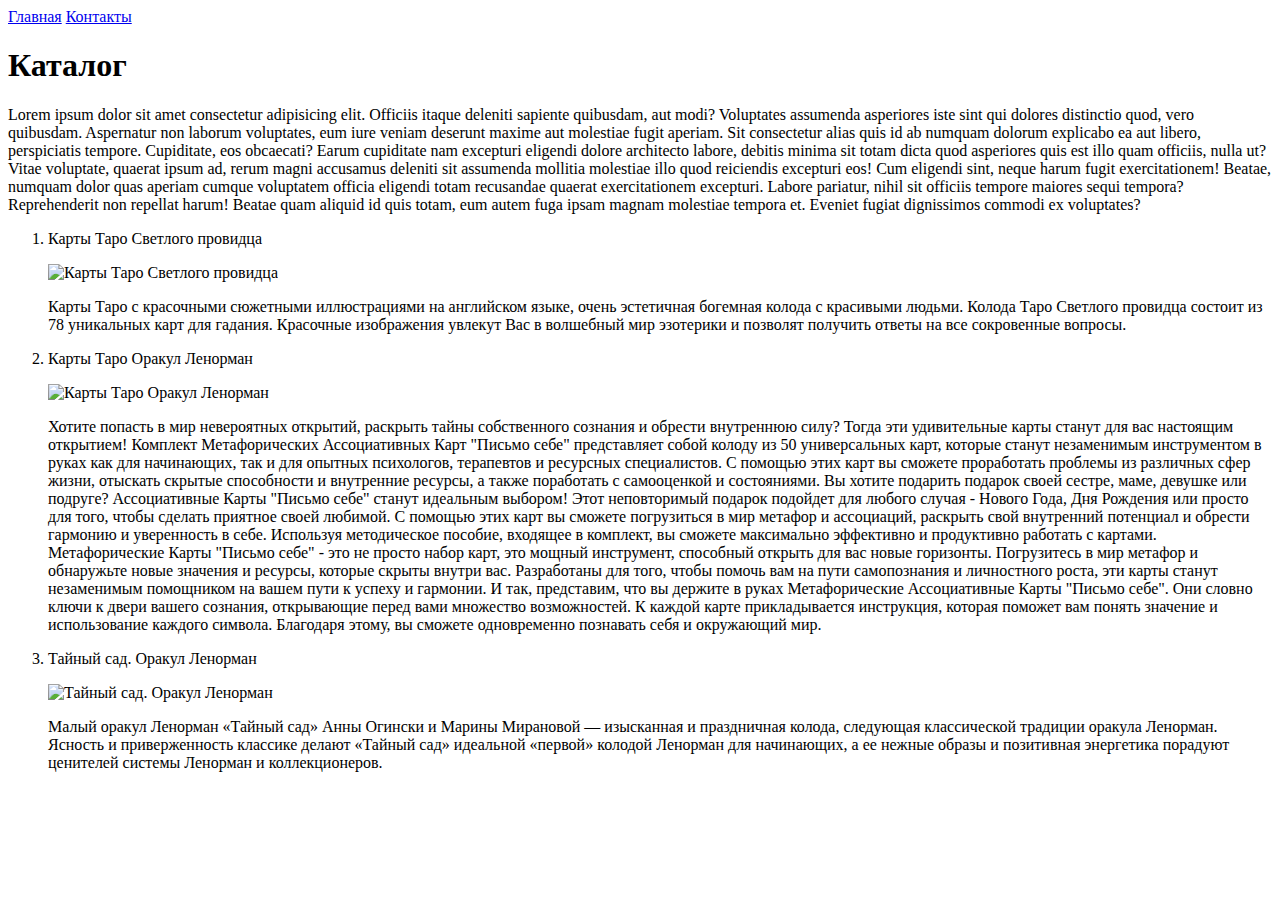
==== catalog.html @ 8ab99777 "First homework" ====
<!DOCTYPE html>
<html lang="en">
<head>
    <meta charset="UTF-8">
    <meta name="viewport" content="width=device-width, initial-scale=1.0">
    <title>Document</title>
</head>
<body>
    <a href="./index.html"> Главная</a>
    <a href="./contacts.html"> Контакты</a>
    <h1>Каталог</h1>
    <p>Lorem ipsum dolor sit amet consectetur adipisicing elit. Officiis itaque deleniti sapiente quibusdam, aut modi? Voluptates assumenda asperiores iste sint qui dolores distinctio quod, vero quibusdam. Aspernatur non laborum voluptates, eum iure veniam deserunt maxime aut molestiae fugit aperiam. Sit consectetur alias quis id ab numquam dolorum explicabo ea aut libero, perspiciatis tempore. Cupiditate, eos obcaecati? Earum cupiditate nam excepturi eligendi dolore architecto labore, debitis minima sit totam dicta quod asperiores quis est illo quam officiis, nulla ut? Vitae voluptate, quaerat ipsum ad, rerum magni accusamus deleniti sit assumenda mollitia molestiae illo quod reiciendis excepturi eos! Cum eligendi sint, neque harum fugit exercitationem! Beatae, numquam dolor quas aperiam cumque voluptatem officia eligendi totam recusandae quaerat exercitationem excepturi. Labore pariatur, nihil sit officiis tempore maiores sequi tempora? Reprehenderit non repellat harum! Beatae quam aliquid id quis totam, eum autem fuga ipsam magnam molestiae tempora et. Eveniet fugiat dignissimos commodi ex voluptates?</p>
    <ol>
        <li>
            <p>Карты Таро Светлого провидца</p>
            <img src="./img/The Light Seer s Tarot.jfif" alt="Карты Таро Светлого провидца">
            <p>Карты Таро с красочными сюжетными иллюстрациями на английском языке, очень эстетичная богемная колода с красивыми людьми. Колода Таро Светлого провидца состоит из 78 уникальных карт для гадания. Красочные изображения увлекут Вас в волшебный мир эзотерики и позволят получить ответы на все сокровенные вопросы.
            </p>
        </li>
        <li>
            <p>Карты Таро Оракул Ленорман</p>
            <img src="./img/Карты Таро Оракул Ленорман.jfif" alt="Карты Таро Оракул Ленорман">
            <p>Хотите попасть в мир невероятных открытий, раскрыть тайны собственного сознания и обрести внутреннюю силу? Тогда эти удивительные карты станут для вас настоящим открытием! Комплект Метафорических Ассоциативных Карт "Письмо себе" представляет собой колоду из 50 универсальных карт, которые станут незаменимым инструментом в руках как для начинающих, так и для опытных психологов, терапевтов и ресурсных специалистов. С помощью этих карт вы сможете проработать проблемы из различных сфер жизни, отыскать скрытые способности и внутренние ресурсы, а также поработать с самооценкой и состояниями. Вы хотите подарить подарок своей сестре, маме, девушке или подруге? Ассоциативные Карты "Письмо себе" станут идеальным выбором! Этот неповторимый подарок подойдет для любого случая - Нового Года, Дня Рождения или просто для того, чтобы сделать приятное своей любимой. С помощью этих карт вы сможете погрузиться в мир метафор и ассоциаций, раскрыть свой внутренний потенциал и обрести гармонию и уверенность в себе. Используя методическое пособие, входящее в комплект, вы сможете максимально эффективно и продуктивно работать с картами. Метафорические Карты "Письмо себе" - это не просто набор карт, это мощный инструмент, способный открыть для вас новые горизонты. Погрузитесь в мир метафор и обнаружьте новые значения и ресурсы, которые скрыты внутри вас. Разработаны для того, чтобы помочь вам на пути самопознания и личностного роста, эти карты станут незаменимым помощником на вашем пути к успеху и гармонии. И так, представим, что вы держите в руках Метафорические Ассоциативные Карты "Письмо себе". Они словно ключи к двери вашего сознания, открывающие перед вами множество возможностей. К каждой карте прикладывается инструкция, которая поможет вам понять значение и использование каждого символа. Благодаря этому, вы сможете одновременно познавать себя и окружающий мир.
            </p>
        </li>
        <li>
            <p>Тайный сад. Оракул Ленорман</p>
            <img src="./img/Тайный сад. Оракул Ленорман.jfif" alt="Тайный сад. Оракул Ленорман">
            <p>Малый оракул Ленорман «Тайный сад» Анны Огински и Марины Мирановой — изысканная и праздничная колода, следующая классической традиции оракула Ленорман. Ясность и приверженность классике делают «Тайный сад» идеальной «первой» колодой Ленорман для начинающих, а ее нежные образы и позитивная энергетика порадуют ценителей системы Ленорман и коллекционеров. 
            </p>
        </li>
    </ol>
            
</body>
</html>
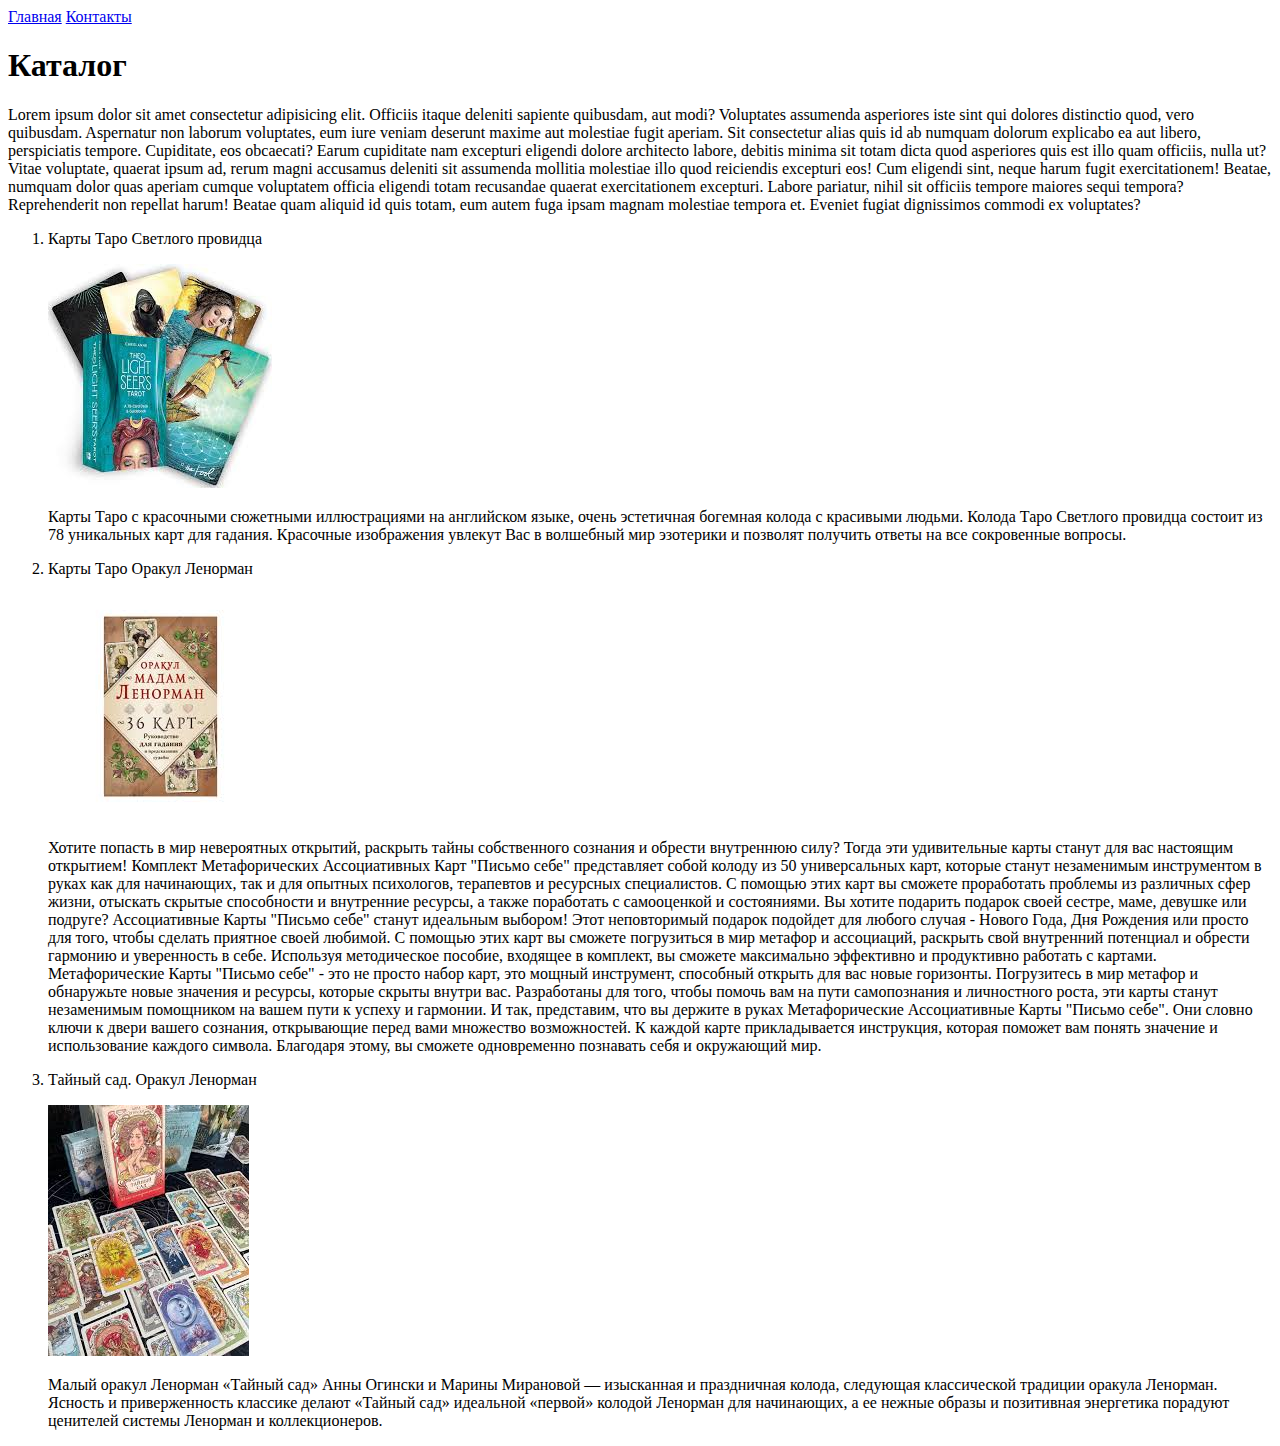
==== commit 3348fd5e: "Was correct names of img and gitignore" ====
--- a/catalog.html
+++ b/catalog.html
@@ -19,13 +19,13 @@
         </li>
         <li>
             <p>Карты Таро Оракул Ленорман</p>
-            <img src="./img/Карты Таро Оракул Ленорман.jfif" alt="Карты Таро Оракул Ленорман">
+            <img src="./img/Tarot_Lenorman.jfif" alt="Карты Таро Оракул Ленорман">
             <p>Хотите попасть в мир невероятных открытий, раскрыть тайны собственного сознания и обрести внутреннюю силу? Тогда эти удивительные карты станут для вас настоящим открытием! Комплект Метафорических Ассоциативных Карт "Письмо себе" представляет собой колоду из 50 универсальных карт, которые станут незаменимым инструментом в руках как для начинающих, так и для опытных психологов, терапевтов и ресурсных специалистов. С помощью этих карт вы сможете проработать проблемы из различных сфер жизни, отыскать скрытые способности и внутренние ресурсы, а также поработать с самооценкой и состояниями. Вы хотите подарить подарок своей сестре, маме, девушке или подруге? Ассоциативные Карты "Письмо себе" станут идеальным выбором! Этот неповторимый подарок подойдет для любого случая - Нового Года, Дня Рождения или просто для того, чтобы сделать приятное своей любимой. С помощью этих карт вы сможете погрузиться в мир метафор и ассоциаций, раскрыть свой внутренний потенциал и обрести гармонию и уверенность в себе. Используя методическое пособие, входящее в комплект, вы сможете максимально эффективно и продуктивно работать с картами. Метафорические Карты "Письмо себе" - это не просто набор карт, это мощный инструмент, способный открыть для вас новые горизонты. Погрузитесь в мир метафор и обнаружьте новые значения и ресурсы, которые скрыты внутри вас. Разработаны для того, чтобы помочь вам на пути самопознания и личностного роста, эти карты станут незаменимым помощником на вашем пути к успеху и гармонии. И так, представим, что вы держите в руках Метафорические Ассоциативные Карты "Письмо себе". Они словно ключи к двери вашего сознания, открывающие перед вами множество возможностей. К каждой карте прикладывается инструкция, которая поможет вам понять значение и использование каждого символа. Благодаря этому, вы сможете одновременно познавать себя и окружающий мир.
             </p>
         </li>
         <li>
             <p>Тайный сад. Оракул Ленорман</p>
-            <img src="./img/Тайный сад. Оракул Ленорман.jfif" alt="Тайный сад. Оракул Ленорман">
+            <img src="./img/Mistic_garden.jfif" alt="Тайный сад. Оракул Ленорман">
             <p>Малый оракул Ленорман «Тайный сад» Анны Огински и Марины Мирановой — изысканная и праздничная колода, следующая классической традиции оракула Ленорман. Ясность и приверженность классике делают «Тайный сад» идеальной «первой» колодой Ленорман для начинающих, а ее нежные образы и позитивная энергетика порадуют ценителей системы Ленорман и коллекционеров. 
             </p>
         </li>
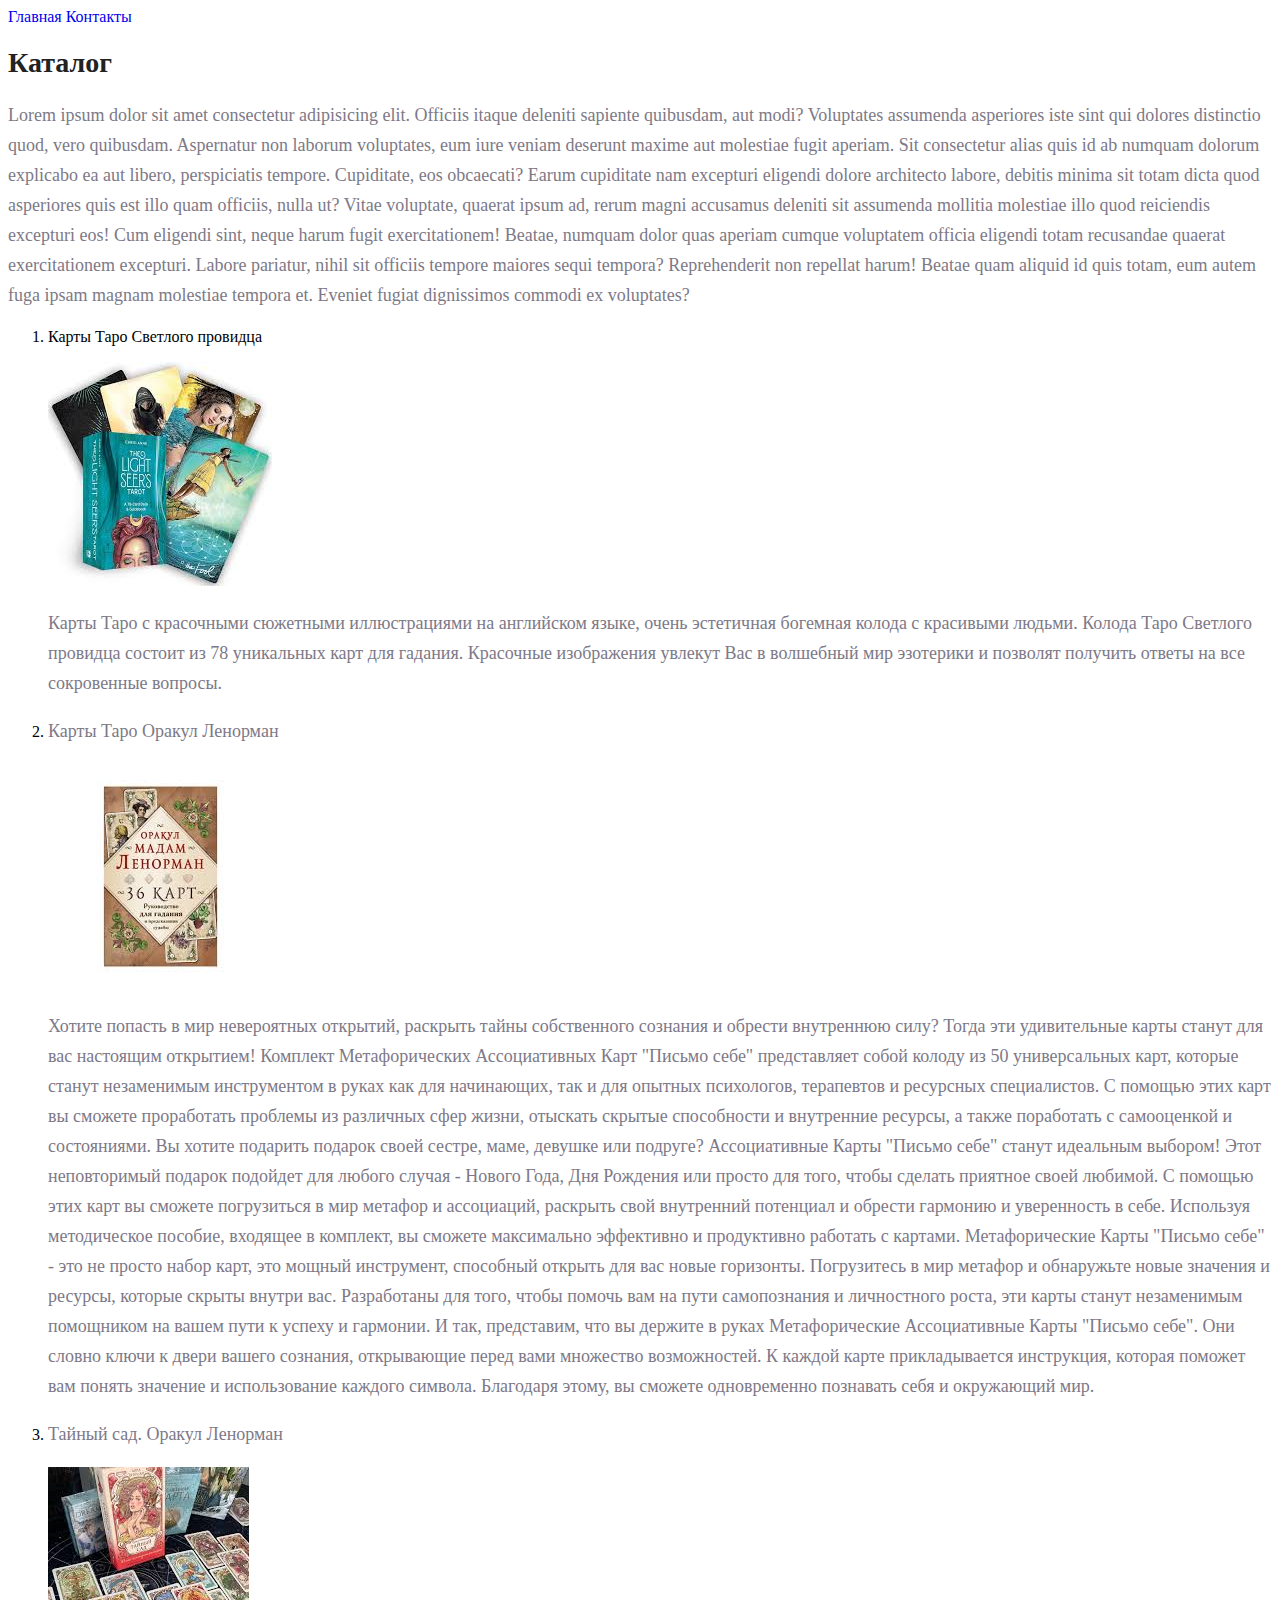
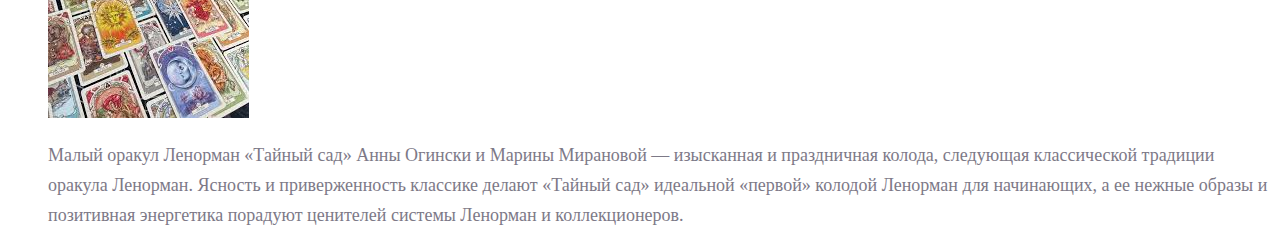
==== commit 15312c03: "Second homework" ====
--- a/catalog.html
+++ b/catalog.html
@@ -1,35 +1,77 @@
 <!DOCTYPE html>
 <html lang="en">
+
 <head>
     <meta charset="UTF-8">
     <meta name="viewport" content="width=device-width, initial-scale=1.0">
     <title>Document</title>
+    <link rel="stylesheet" href="styles.css">
 </head>
+
 <body>
     <a href="./index.html"> Главная</a>
     <a href="./contacts.html"> Контакты</a>
-    <h1>Каталог</h1>
-    <p>Lorem ipsum dolor sit amet consectetur adipisicing elit. Officiis itaque deleniti sapiente quibusdam, aut modi? Voluptates assumenda asperiores iste sint qui dolores distinctio quod, vero quibusdam. Aspernatur non laborum voluptates, eum iure veniam deserunt maxime aut molestiae fugit aperiam. Sit consectetur alias quis id ab numquam dolorum explicabo ea aut libero, perspiciatis tempore. Cupiditate, eos obcaecati? Earum cupiditate nam excepturi eligendi dolore architecto labore, debitis minima sit totam dicta quod asperiores quis est illo quam officiis, nulla ut? Vitae voluptate, quaerat ipsum ad, rerum magni accusamus deleniti sit assumenda mollitia molestiae illo quod reiciendis excepturi eos! Cum eligendi sint, neque harum fugit exercitationem! Beatae, numquam dolor quas aperiam cumque voluptatem officia eligendi totam recusandae quaerat exercitationem excepturi. Labore pariatur, nihil sit officiis tempore maiores sequi tempora? Reprehenderit non repellat harum! Beatae quam aliquid id quis totam, eum autem fuga ipsam magnam molestiae tempora et. Eveniet fugiat dignissimos commodi ex voluptates?</p>
+    <h1 class="title_h1">Каталог</h1>
+    <p class="paragraph">Lorem ipsum dolor sit amet consectetur adipisicing elit. Officiis itaque deleniti sapiente
+        quibusdam, aut modi?
+        Voluptates assumenda asperiores iste sint qui dolores distinctio quod, vero quibusdam. Aspernatur non laborum
+        voluptates, eum iure veniam deserunt maxime aut molestiae fugit aperiam. Sit consectetur alias quis id ab
+        numquam dolorum explicabo ea aut libero, perspiciatis tempore. Cupiditate, eos obcaecati? Earum cupiditate nam
+        excepturi eligendi dolore architecto labore, debitis minima sit totam dicta quod asperiores quis est illo quam
+        officiis, nulla ut? Vitae voluptate, quaerat ipsum ad, rerum magni accusamus deleniti sit assumenda mollitia
+        molestiae illo quod reiciendis excepturi eos! Cum eligendi sint, neque harum fugit exercitationem! Beatae,
+        numquam dolor quas aperiam cumque voluptatem officia eligendi totam recusandae quaerat exercitationem excepturi.
+        Labore pariatur, nihil sit officiis tempore maiores sequi tempora? Reprehenderit non repellat harum! Beatae quam
+        aliquid id quis totam, eum autem fuga ipsam magnam molestiae tempora et. Eveniet fugiat dignissimos commodi ex
+        voluptates?</p>
     <ol>
         <li>
             <p>Карты Таро Светлого провидца</p>
             <img src="./img/The Light Seer s Tarot.jfif" alt="Карты Таро Светлого провидца">
-            <p>Карты Таро с красочными сюжетными иллюстрациями на английском языке, очень эстетичная богемная колода с красивыми людьми. Колода Таро Светлого провидца состоит из 78 уникальных карт для гадания. Красочные изображения увлекут Вас в волшебный мир эзотерики и позволят получить ответы на все сокровенные вопросы.
+            <p class="paragraph">Карты Таро с красочными сюжетными иллюстрациями на английском языке, очень эстетичная
+                богемная колода с
+                красивыми людьми. Колода Таро Светлого провидца состоит из 78 уникальных карт для гадания. Красочные
+                изображения увлекут Вас в волшебный мир эзотерики и позволят получить ответы на все сокровенные вопросы.
             </p>
         </li>
         <li>
-            <p>Карты Таро Оракул Ленорман</p>
+            <p class="paragraph">Карты Таро Оракул Ленорман</p>
             <img src="./img/Tarot_Lenorman.jfif" alt="Карты Таро Оракул Ленорман">
-            <p>Хотите попасть в мир невероятных открытий, раскрыть тайны собственного сознания и обрести внутреннюю силу? Тогда эти удивительные карты станут для вас настоящим открытием! Комплект Метафорических Ассоциативных Карт "Письмо себе" представляет собой колоду из 50 универсальных карт, которые станут незаменимым инструментом в руках как для начинающих, так и для опытных психологов, терапевтов и ресурсных специалистов. С помощью этих карт вы сможете проработать проблемы из различных сфер жизни, отыскать скрытые способности и внутренние ресурсы, а также поработать с самооценкой и состояниями. Вы хотите подарить подарок своей сестре, маме, девушке или подруге? Ассоциативные Карты "Письмо себе" станут идеальным выбором! Этот неповторимый подарок подойдет для любого случая - Нового Года, Дня Рождения или просто для того, чтобы сделать приятное своей любимой. С помощью этих карт вы сможете погрузиться в мир метафор и ассоциаций, раскрыть свой внутренний потенциал и обрести гармонию и уверенность в себе. Используя методическое пособие, входящее в комплект, вы сможете максимально эффективно и продуктивно работать с картами. Метафорические Карты "Письмо себе" - это не просто набор карт, это мощный инструмент, способный открыть для вас новые горизонты. Погрузитесь в мир метафор и обнаружьте новые значения и ресурсы, которые скрыты внутри вас. Разработаны для того, чтобы помочь вам на пути самопознания и личностного роста, эти карты станут незаменимым помощником на вашем пути к успеху и гармонии. И так, представим, что вы держите в руках Метафорические Ассоциативные Карты "Письмо себе". Они словно ключи к двери вашего сознания, открывающие перед вами множество возможностей. К каждой карте прикладывается инструкция, которая поможет вам понять значение и использование каждого символа. Благодаря этому, вы сможете одновременно познавать себя и окружающий мир.
+            <p class="paragraph">Хотите попасть в мир невероятных открытий, раскрыть тайны собственного сознания и
+                обрести
+                внутреннюю
+                силу? Тогда эти удивительные карты станут для вас настоящим открытием! Комплект Метафорических
+                Ассоциативных Карт "Письмо себе" представляет собой колоду из 50 универсальных карт, которые станут
+                незаменимым инструментом в руках как для начинающих, так и для опытных психологов, терапевтов и
+                ресурсных специалистов. С помощью этих карт вы сможете проработать проблемы из различных сфер жизни,
+                отыскать скрытые способности и внутренние ресурсы, а также поработать с самооценкой и состояниями. Вы
+                хотите подарить подарок своей сестре, маме, девушке или подруге? Ассоциативные Карты "Письмо себе"
+                станут идеальным выбором! Этот неповторимый подарок подойдет для любого случая - Нового Года, Дня
+                Рождения или просто для того, чтобы сделать приятное своей любимой. С помощью этих карт вы сможете
+                погрузиться в мир метафор и ассоциаций, раскрыть свой внутренний потенциал и обрести гармонию и
+                уверенность в себе. Используя методическое пособие, входящее в комплект, вы сможете максимально
+                эффективно и продуктивно работать с картами. Метафорические Карты "Письмо себе" - это не просто набор
+                карт, это мощный инструмент, способный открыть для вас новые горизонты. Погрузитесь в мир метафор и
+                обнаружьте новые значения и ресурсы, которые скрыты внутри вас. Разработаны для того, чтобы помочь вам
+                на пути самопознания и личностного роста, эти карты станут незаменимым помощником на вашем пути к успеху
+                и гармонии. И так, представим, что вы держите в руках Метафорические Ассоциативные Карты "Письмо себе".
+                Они словно ключи к двери вашего сознания, открывающие перед вами множество возможностей. К каждой карте
+                прикладывается инструкция, которая поможет вам понять значение и использование каждого символа.
+                Благодаря этому, вы сможете одновременно познавать себя и окружающий мир.
             </p>
         </li>
         <li>
-            <p>Тайный сад. Оракул Ленорман</p>
+            <p class="paragraph">Тайный сад. Оракул Ленорман</p>
             <img src="./img/Mistic_garden.jfif" alt="Тайный сад. Оракул Ленорман">
-            <p>Малый оракул Ленорман «Тайный сад» Анны Огински и Марины Мирановой — изысканная и праздничная колода, следующая классической традиции оракула Ленорман. Ясность и приверженность классике делают «Тайный сад» идеальной «первой» колодой Ленорман для начинающих, а ее нежные образы и позитивная энергетика порадуют ценителей системы Ленорман и коллекционеров. 
+            <p class="paragraph">Малый оракул Ленорман «Тайный сад» Анны Огински и Марины Мирановой — изысканная и
+                праздничная колода,
+                следующая классической традиции оракула Ленорман. Ясность и приверженность классике делают «Тайный сад»
+                идеальной «первой» колодой Ленорман для начинающих, а ее нежные образы и позитивная энергетика порадуют
+                ценителей системы Ленорман и коллекционеров.
             </p>
         </li>
     </ol>
-            
+
 </body>
+
 </html>--- a/styles.css
+++ b/styles.css
@@ -0,0 +1,32 @@
+a {
+    text-decoration: none;
+}
+
+.link {
+    color: cornflowerblue;
+    font-size: 16px;
+    line-height: 20px
+}
+
+.title_h1 {
+    color: #222222;
+    font-size: 28px;
+    line-height: 36px;
+    font-weight: bold;
+}
+
+.title_h2 {
+    color: coral;
+    font-style: normal;
+    font-weight: 700;
+    font-size: 36px;
+    line-height: 80px;
+}
+
+.paragraph {
+    font-style: normal;
+    font-weight: 300;
+    font-size: 18px;
+    line-height: 30px;
+    color: #7D7987
+}